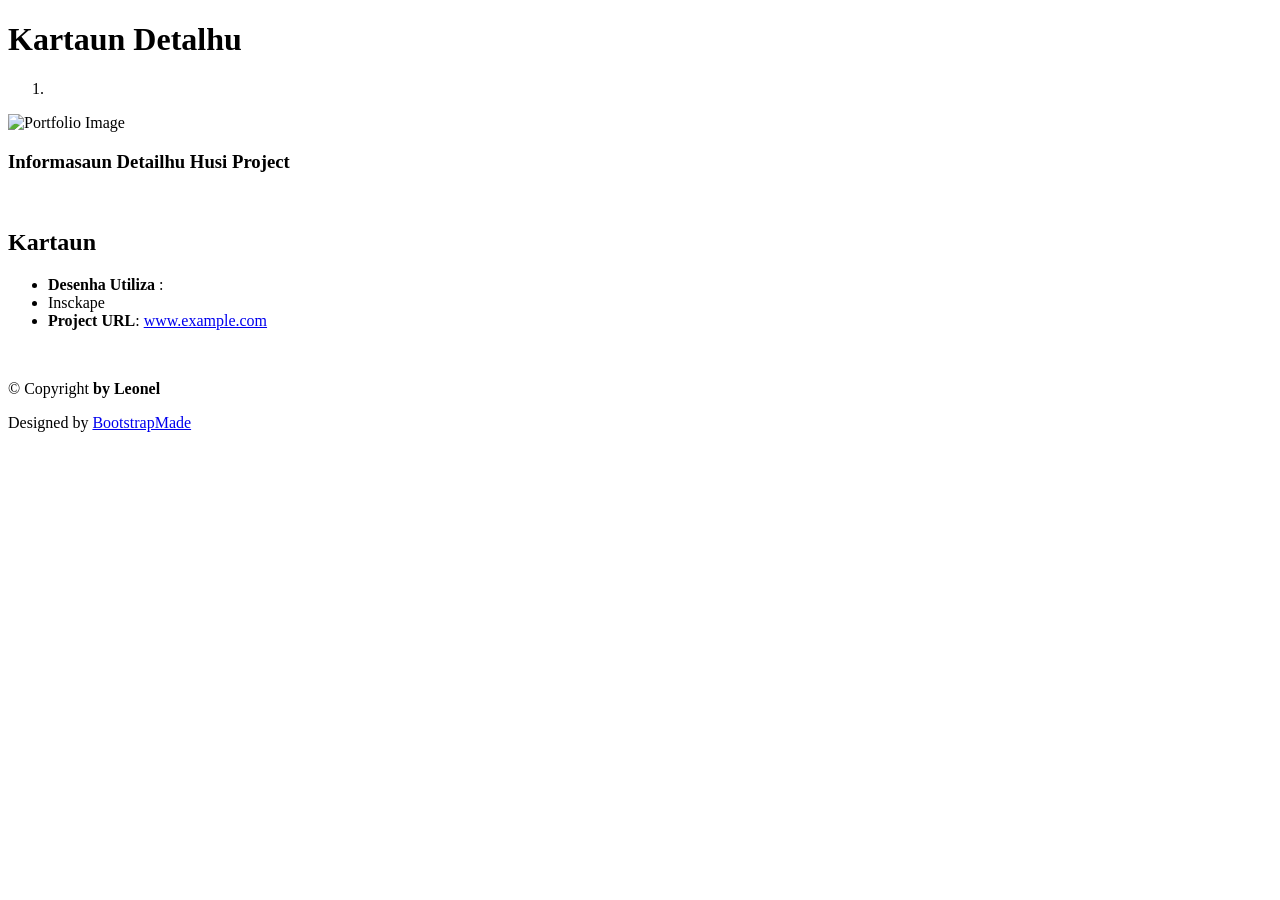
==== kartaun.html @ 62214780 "Add files via upload" ====
<!DOCTYPE html>
<html lang="en">

<head>
  <meta charset="utf-8">
  <meta content="width=device-width, initial-scale=1.0" name="viewport">
  <title>Portfollio - Leonel</title>
  <meta name="description" content="">
  <meta name="keywords" content="">

  <!-- Favicons -->
<!-- <link href="assets/img/favicon.png" rel="icon">
  <link href="assets/img/apple-touch-icon.png" rel="apple-touch-icon"> -->

  <!-- Fonts -->
  <link href="https://fonts.googleapis.com" rel="preconnect">
  <link href="https://fonts.gstatic.com" rel="preconnect" crossorigin>
  <link href="https://fonts.googleapis.com/css2?family=Roboto:ital,wght@0,100;0,300;0,400;0,500;0,700;0,900;1,100;1,300;1,400;1,500;1,700;1,900&family=Ubuntu:ital,wght@0,300;0,400;0,500;0,700;1,300;1,400;1,500;1,700&family=Nunito:ital,wght@0,200;0,300;0,400;0,500;0,600;0,700;0,800;0,900;1,200;1,300;1,400;1,500;1,600;1,700;1,800;1,900&display=swap" rel="stylesheet">

  <!-- Vendor CSS Files -->
  <link href="assets/vendor/bootstrap/css/bootstrap.min.css" rel="stylesheet">
  <link href="assets/vendor/bootstrap-icons/bootstrap-icons.css" rel="stylesheet">
  <link href="assets/vendor/aos/aos.css" rel="stylesheet">
  <link href="assets/vendor/glightbox/css/glightbox.min.css" rel="stylesheet">
  <link href="assets/vendor/swiper/swiper-bundle.min.css" rel="stylesheet">

  <!-- Main CSS File -->
  <link href="assets/css/main.css" rel="stylesheet">

  <!-- =======================================================
  * Template Name: SnapFolio
  * Template URL: https://bootstrapmade.com/snapfolio-bootstrap-portfolio-template/
  * Updated: Jun 13 2025 with Bootstrap v5.3.6
  * Author: BootstrapMade.com
  * License: https://bootstrapmade.com/license/
  ======================================================== -->
</head>

<body class="portfolio-details-page">

  <header id="header" class="header dark-background d-flex flex-column justify-content-center">
    <i class="header-toggle d-xl-none bi bi-list"></i>

    <!-- <div class="header-container d-flex flex-column align-items-start">
      <nav id="navmenu" class="navmenu">
        <ul>
          <li><a href="#home"><i class="bi bi-house navicon"></i>Home</a></li>
          <li><a href="#about"><i class="bi bi-person navicon"></i> Konaba</a></li>
          <li><a href="#resume"><i class="bi bi-file-earmark-text navicon"></i> Resumu</a></li>
          <li><a href="#portfolio"><i class="bi bi-images navicon"></i> Projetu</a></li>
          <li><a href="#contact"><i class="bi bi-envelope navicon"></i> Kontaktu</a></li>
        </ul>
      </nav>
    </div> -->
  </header>

  <!-- <main class="main"> -->

    <!-- Page Title -->
    <div class="page-title dark-background">
      <div class="container d-lg-flex justify-content-between align-items-center">
        <h1 class="mb-2 mb-lg-0">Kartaun Detalhu</h1>
        <nav class="breadcrumbs">
          <ol>
            <!-- <li><a href="index.html">Home</a></li> -->
            <li><a href="index.html#portfolio" style="color: white; font-weight: bold;">Fila
            <i class="bi bi-arrow-right" style="margin-right:8px;"></i></a></li>
            
             
            <!-- <li class="current">Projetu Details</li> -->
          </ol>
        </nav>
      </div>
    </div><!-- End Page Title -->

    <!-- Portfolio Details Section -->
    <section id="portfolio-details" class="portfolio-details section">

      <div class="container" data-aos="fade-up" data-aos-delay="100">

        <div class="row gy-4">

          <div class="col-lg-8">
            <div class="portfolio-details-slider swiper init-swiper">

              <script type="application/json" class="swiper-config">
                {
                  "loop": true,
                  "speed": 600,
                  "autoplay": {
                    "delay": 5000
                  },
                  "slidesPerView": "auto",
                  "pagination": {
                    "el": ".swiper-pagination",
                    "type": "bullets",
                    "clickable": true
                  }
                }
              </script>

              <div class="swiper-wrapper align-items-center">

                <div class="swiper-slide">
                  <img src="assets/img/portfolio/kartaun (27).png" alt="Portfolio Image" class="img-fluid" loading="lazy">
                </div>

              </div>
              <div class="swiper-pagination"></div>
            </div>
          </div>
          <div class="col-lg-4">
            <div class="portfolio-info" data-aos="fade-left" data-aos-delay="200">
              <h3>Informasaun Detailhu Husi Project</h3>
              <br>
              <h1>Kartaun</h1>
              <ul>
                <li><strong>Desenha Utiliza</strong> : </li>
                  <li>Insckape</li>
                  <!-- <li>CorelDraw</li>
                  <li>AdobePhotoshop</li> -->
                <li><strong>Project URL</strong>: <a href="#" target="_blank">www.example.com</a></li>
              </ul>
            </div>
          </div>

          <!-- <div class="col-lg-12">
            <div class="portfolio-description" data-aos="fade-up" data-aos-delay="300">
              <h2>Project Overview</h2>
              <p>
                Autem ipsum nam porro corporis rerum. Quis eos dolorem eos itaque inventore commodi labore quia quia. Exercitationem repudiandae officiis neque suscipit non officia eaque itaque enim. Voluptatem officia accusantium nesciunt est omnis tempora consectetur dignissimos. Sequi nulla at esse enim cum deserunt eius.
              </p>
              <p>
                Amet consequatur qui dolore veniam voluptatem voluptatem sit. Non aspernatur atque natus ut cum nam et. Praesentium error dolores rerum minus sequi quia veritatis eum. Eos et doloribus doloremque nesciunt molestiae laboriosam.
              </p>

              <div class="features mt-4">
                <h3>Key Features</h3>
                <div class="row gy-3">
                  <div class="col-md-6">
                    <div class="feature-item" data-aos="fade-up" data-aos-delay="400">
                      <i class="bi bi-check-circle-fill"></i>
                      <h4>Responsive Design</h4>
                      <p>Voluptatum deleniti atque corrupti quos dolores et quas molestias excepturi sint occaecati cupiditate non provident</p>
                    </div>
                  </div>

                  <div class="col-md-6">
                    <div class="feature-item" data-aos="fade-up" data-aos-delay="500">
                      <i class="bi bi-shield-check"></i>
                      <h4>Advanced Security</h4>
                      <p>Minim veniam, quis nostrud exercitation ullamco laboris nisi ut aliquip ex ea commodo consequat tarad limino ata</p>
                    </div>
                  </div>

                  <div class="col-md-6">
                    <div class="feature-item" data-aos="fade-up" data-aos-delay="600">
                      <i class="bi bi-graph-up"></i>
                      <h4>Performance Optimization</h4>
                      <p>Duis aute irure dolor in reprehenderit in voluptate velit esse cillum dolore eu fugiat nulla pariatur</p>
                    </div>
                  </div>

                  <div class="col-md-6">
                    <div class="feature-item" data-aos="fade-up" data-aos-delay="700">
                      <i class="bi bi-gear"></i>
                      <h4>Easy Integration</h4>
                      <p>Excepteur sint occaecat cupidatat non proident, sunt in culpa qui officia deserunt mollit anim id est laborum</p>
                    </div>
                  </div>
                </div>
              </div>
            </div>
          </div>

        </div>
      </div> -->
      <br>
      <footer id="footer" class="footer position-relative">
        <div class="container">
          <div class="copyright text-center ">
            <p>© <span>Copyright</span> <strong class="px-1 sitename">by Leonel</strong></p>
          </div>
          <div class="credits">
            <!-- All the links in the footer should remain intact. -->
            <!-- You can delete the links only if you've purchased the pro version. -->
            <!-- Licensing information: https://bootstrapmade.com/license/ -->
            <!-- Purchase the pro version with working PHP/AJAX contact form: [buy-url] -->
            Designed by <a href="https://bootstrapmade.com/">BootstrapMade</a>
          </div>
        </div>
      </footer>
    </section><!-- /Portfolio Details Section -->
  </main>



  <!-- Scroll Top -->
  <a href="#" id="scroll-top" class="scroll-top d-flex align-items-center justify-content-center"><i class="bi bi-arrow-up-short"></i></a>

  <!-- Preloader -->
  <div id="preloader"></div>

  <!-- Vendor JS Files -->
  <script src="assets/vendor/bootstrap/js/bootstrap.bundle.min.js"></script>
  <script src="assets/vendor/php-email-form/validate.js"></script>
  <script src="assets/vendor/aos/aos.js"></script>
  <script src="assets/vendor/typed.js/typed.umd.js"></script>
  <script src="assets/vendor/purecounter/purecounter_vanilla.js"></script>
  <script src="assets/vendor/waypoints/noframework.waypoints.js"></script>
  <script src="assets/vendor/isotope-layout/isotope.pkgd.min.js"></script>
  <script src="assets/vendor/imagesloaded/imagesloaded.pkgd.min.js"></script>
  <script src="assets/vendor/glightbox/js/glightbox.min.js"></script>
  <script src="assets/vendor/swiper/swiper-bundle.min.js"></script>

  <!-- Main JS File -->
  <script src="assets/js/main.js"></script>

</body>

</html>
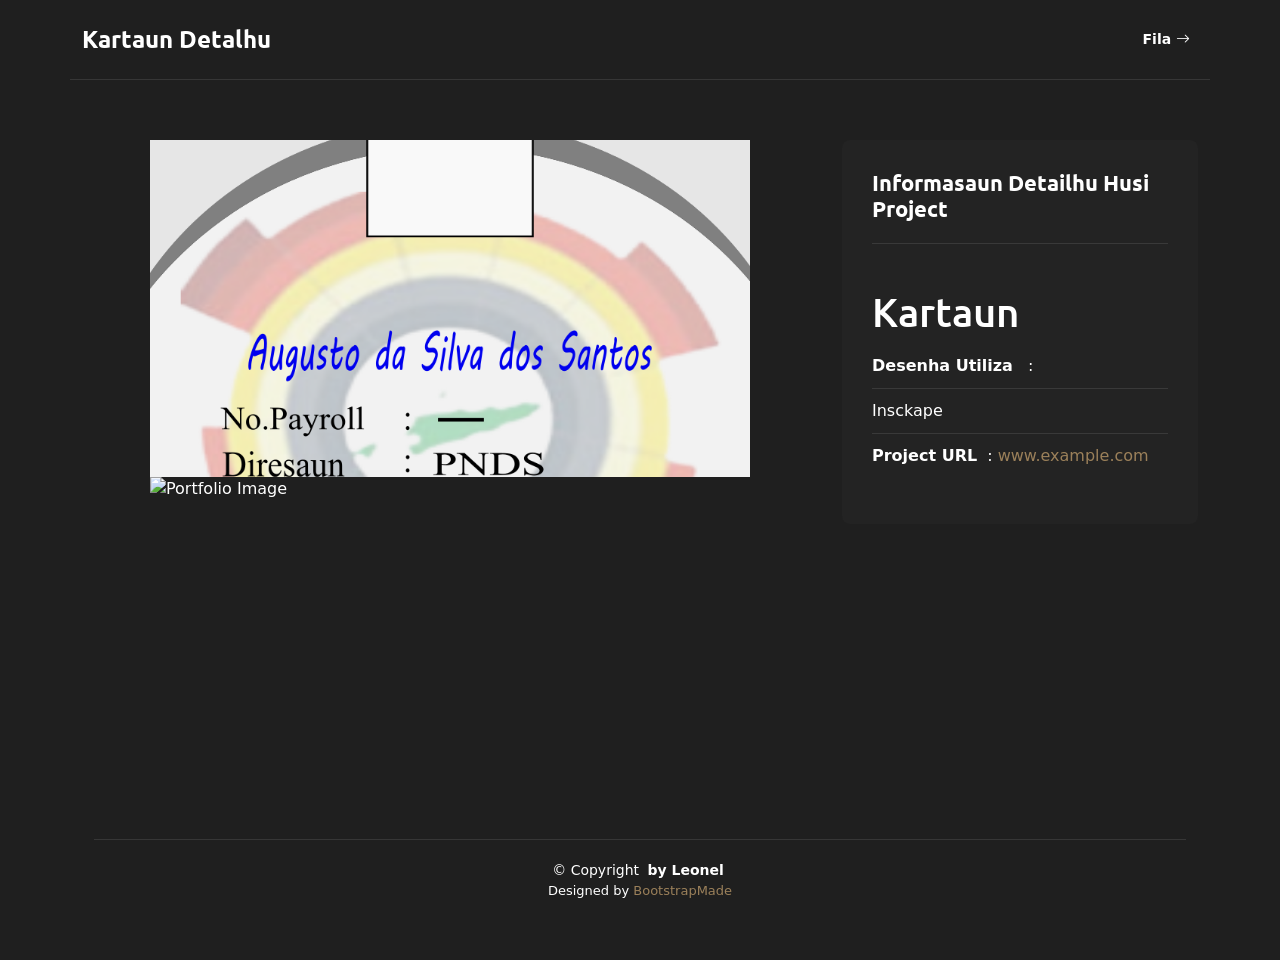
==== commit 694546ce: "Update kartaun.html" ====
--- a/kartaun.html
+++ b/kartaun.html
@@ -103,6 +103,7 @@
 
                 <div class="swiper-slide">
                   <img src="assets/img/portfolio/kartaun (27).png" alt="Portfolio Image" class="img-fluid" loading="lazy">
+                  <img src="assets/img/portfolio/Idcard.jpg" alt="Portfolio Image" class="img-fluid" loading="lazy">
                 </div>
 
               </div>
@@ -218,4 +219,4 @@
 
 </body>
 
-</html>+</html>
--- a/assets/css/main.css
+++ b/assets/css/main.css
@@ -0,0 +1,2604 @@
+/**
+* Template Name: SnapFolio
+* Template URL: https://bootstrapmade.com/snapfolio-bootstrap-portfolio-template/
+* Updated: Jun 13 2025 with Bootstrap v5.3.6
+* Author: BootstrapMade.com
+* License: https://bootstrapmade.com/license/
+*/
+
+/*--------------------------------------------------------------
+# Font & Color Variables
+# Help: https://bootstrapmade.com/color-system/
+--------------------------------------------------------------*/
+/* Fonts */
+/* * {
+  box-sizing: border-box;
+  background-color: #330c70;
+} */
+:root {
+  --default-font: "Roboto",  system-ui, -apple-system, "Segoe UI", Roboto, "Helvetica Neue", Arial, "Noto Sans", "Liberation Sans", sans-serif, "Apple Color Emoji", "Segoe UI Emoji", "Segoe UI Symbol", "Noto Color Emoji";
+  --heading-font: "Ubuntu",  sans-serif;
+  --nav-font: "Nunito",  sans-serif;
+}
+
+/* Global Colors - The following color variables are used throughout the website. Updating them here will change the color scheme of the entire website */
+:root { 
+  --background-color: #1f1f1f; /* Background color for the entire website, including individual sections */
+  --default-color: #ffffff; /* Default color used for the majority of the text content across the entire website */
+  --heading-color: #ffffff; /* Color for headings, subheadings and title throughout the website */
+  --accent-color: #9b805a; /* Accent color that represents your brand on the website. It's used for buttons, links, and other elements that need to stand out */
+  --surface-color: #232323; /* The surface color is used as a background of boxed elements within sections, such as cards, icon boxes, or other elements that require a visual separation from the global background. */
+  --contrast-color: #ffffff; /* Contrast color for text, ensuring readability against backgrounds of accent, heading, or default colors. */
+}
+
+/* Nav Menu Colors - The following color variables are used specifically for the navigation menu. They are separate from the global colors to allow for more customization options */
+:root {
+  --nav-color: #ffffff;  /* The default color of the main navmenu links */
+  --nav-hover-color: #9b805a; /* Applied to main navmenu links when they are hovered over or active */
+  --nav-mobile-background-color: #393939; /* Used as the background color for mobile navigation menu */
+  --nav-dropdown-background-color: #393939; /* Used as the background color for dropdown items that appear when hovering over primary navigation items */
+  --nav-dropdown-color: #ffffff; /* Used for navigation links of the dropdown items in the navigation menu. */
+  --nav-dropdown-hover-color: #9b805a; /* Similar to --nav-hover-color, this color is applied to dropdown navigation links when they are hovered over. */
+}
+
+/* Color Presets - These classes override global colors when applied to any section or element, providing reuse of the sam color scheme. */
+
+.light-background {
+  --background-color: #2c2c2c;
+  --surface-color: #323232;
+}
+
+.dark-background {
+  --background-color: #040b14;
+  --default-color: #ffffff;
+  --heading-color: #ffffff;
+  --surface-color: #151f2b;
+  --contrast-color: #ffffff;
+}
+
+/* Smooth scroll */
+:root {
+  scroll-behavior: smooth;
+}
+
+/*--------------------------------------------------------------
+# General Styling & Shared Classes
+--------------------------------------------------------------*/
+body {
+  color: var(--default-color);
+  background-color: var(--background-color);
+  font-family: var(--default-font);
+}
+
+a {
+  color: var(--accent-color);
+  text-decoration: none;
+  transition: 0.3s;
+}
+
+a:hover {
+  color: color-mix(in srgb, var(--accent-color), transparent 25%);
+  text-decoration: none;
+}
+
+h1,
+h2,
+h3,
+h4,
+h5,
+h6 {
+  color: var(--heading-color);
+  font-family: var(--heading-font);
+}
+
+/* PHP Email Form Messages
+------------------------------*/
+.php-email-form .error-message {
+  display: none;
+  background: #df1529;
+  color: #ffffff;
+  text-align: left;
+  padding: 15px;
+  margin-bottom: 24px;
+  font-weight: 600;
+}
+
+.php-email-form .sent-message {
+  display: none;
+  color: #ffffff;
+  background: #059652;
+  text-align: center;
+  padding: 15px;
+  margin-bottom: 24px;
+  font-weight: 600;
+}
+
+.php-email-form .loading {
+  display: none;
+  background: var(--surface-color);
+  text-align: center;
+  padding: 15px;
+  margin-bottom: 24px;
+}
+
+.php-email-form .loading:before {
+  content: "";
+  display: inline-block;
+  border-radius: 50%;
+  width: 24px;
+  height: 24px;
+  margin: 0 10px -6px 0;
+  border: 3px solid var(--accent-color);
+  border-top-color: var(--surface-color);
+  animation: php-email-form-loading 1s linear infinite;
+}
+
+@keyframes php-email-form-loading {
+  0% {
+    transform: rotate(0deg);
+  }
+
+  100% {
+    transform: rotate(360deg);
+  }
+}
+
+/*--------------------------------------------------------------
+# Global Header
+--------------------------------------------------------------*/
+.header {
+  --background-color: #1b1b1b;
+  color: var(--default-color);
+  position: fixed;
+  top: 0;
+  left: 0;
+  bottom: 0;
+  padding: 0 15px;
+  width: 300px;
+  transition: all ease-in-out 0.3s;
+  overflow-y: auto;
+  z-index: 997;
+}
+
+.header .header-container {
+  border-radius: 20px;
+  padding: 15px;
+  background-color: var(--background-color);
+  border: 1px solid color-mix(in srgb, var(--default-color), transparent 80%);
+}
+
+.header .social-links {
+  margin: 0 0 10px 0;
+}
+
+.header .social-links a {
+  font-size: 16px;
+  display: inline-flex;
+  align-items: center;
+  justify-content: center;
+  background: color-mix(in srgb, var(--default-color), transparent 90%);
+  color: var(--default-color);
+  margin: 0 2px;
+  border-radius: 50%;
+  text-align: center;
+  width: 40px;
+  height: 40px;
+  transition: 0.3s;
+}
+
+.header .social-links a:hover {
+  color: var(--contrast-color);
+  background: var(--accent-color);
+}
+
+@media (min-width: 1200px) {
+
+  .header~main,
+  .header~#footer {
+    margin-left: 330px;
+  }
+}
+
+@media (max-width: 1199px) {
+  .header {
+    left: -100%;
+  }
+}
+
+.header.header-show {
+  left: 0;
+}
+
+.header .header-toggle {
+  color: var(--contrast-color);
+  background-color: var(--accent-color);
+  font-size: 22px;
+  display: flex;
+  align-items: center;
+  justify-content: center;
+  width: 40px;
+  height: 40px;
+  border-radius: 50%;
+  cursor: pointer;
+  position: fixed;
+  top: 15px;
+  right: 15px;
+  z-index: 9999;
+  transition: background-color 0.3s;
+}
+
+.header .header-toggle:hover {
+  color: var(--contrast-color);
+  background-color: color-mix(in srgb, var(--accent-color) 90%, white 15%);
+}
+
+/*--------------------------------------------------------------
+# Navigation Menu
+--------------------------------------------------------------*/
+.mobile-nav-toggle {
+  display: none;
+}
+
+.navmenu {
+  padding: 0;
+  z-index: 9997;
+  width: 100%;
+}
+
+.navmenu ul {
+  list-style: none;
+  padding: 0 0 20px 0;
+  margin: 0;
+}
+
+.navmenu a,
+.navmenu a:focus {
+  color: var(--nav-color);
+  padding: 15px 10px;
+  font-family: var(--nav-font);
+  font-size: 16px;
+  font-weight: 400;
+  display: flex;
+  align-items: center;
+  white-space: nowrap;
+  transition: 0.3s;
+  width: 100%;
+}
+
+.navmenu a .navicon,
+.navmenu a:focus .navicon {
+  font-size: 20px;
+  margin-right: 10px;
+}
+
+.navmenu a .toggle-dropdown,
+.navmenu a:focus .toggle-dropdown {
+  font-size: 12px;
+  line-height: 0;
+  margin-left: auto;
+  width: 30px;
+  height: 30px;
+  display: flex;
+  align-items: center;
+  justify-content: center;
+  border-radius: 50%;
+  transition: 0.3s;
+  flex-shrink: 0;
+  background-color: color-mix(in srgb, var(--accent-color), transparent 90%);
+}
+
+.navmenu a .toggle-dropdown:hover,
+.navmenu a:focus .toggle-dropdown:hover {
+  background-color: var(--accent-color);
+  color: var(--contrast-color);
+}
+
+.navmenu a:hover,
+.navmenu .active,
+.navmenu .active:focus {
+  color: var(--nav-hover-color);
+}
+
+.navmenu a:hover .navicon,
+.navmenu .active .navicon,
+.navmenu .active:focus .navicon {
+  color: var(--accent-color);
+}
+
+.navmenu .active .toggle-dropdown,
+.navmenu .active:focus .toggle-dropdown {
+  background-color: var(--accent-color);
+  color: var(--contrast-color);
+  transform: rotate(180deg);
+}
+
+.navmenu .dropdown {
+  display: block;
+}
+
+.navmenu .dropdown a,
+.navmenu .dropdown a:focus {
+  color: --nav-dropdown-color;
+}
+
+.navmenu .dropdown a:hover,
+.navmenu .dropdown .active,
+.navmenu .dropdown .active:focus {
+  color: var(--nav-dropdown-hover-color);
+}
+
+.navmenu .dropdown ul {
+  position: static;
+  display: none;
+  z-index: 99;
+  padding: 5px 10px;
+  margin: 5px 10px;
+  background-color: var(--nav-dropdown-background-color);
+  border: 1px solid color-mix(in srgb, var(--default-color), transparent 90%);
+  box-shadow: none;
+  transition: all 0.5s ease-in-out;
+}
+
+.navmenu .dropdown ul ul {
+  background-color: rgba(33, 37, 41, 0.1);
+}
+
+.navmenu .dropdown>.dropdown-active {
+  display: block;
+  background-color: rgba(33, 37, 41, 0.03);
+}
+
+/*--------------------------------------------------------------
+# Global Footer
+--------------------------------------------------------------*/
+.footer {
+  color: var(--default-color);
+  background-color: var(--background-color);
+  font-size: 14px;
+  /* padding: 0 0 40px 0; */
+  position: relative;
+}
+
+.footer .copyright {
+  padding-top: 20px;
+  border-top: 1px solid color-mix(in srgb, var(--default-color), transparent 90%);
+}
+
+.footer .copyright p {
+  margin-bottom: 0;
+}
+
+.footer .credits {
+  /* margin-top: 4px; */
+  font-size: 13px;
+  text-align: center;
+}
+
+/*--------------------------------------------------------------
+# Preloader
+--------------------------------------------------------------*/
+#preloader {
+  position: fixed;
+  inset: 0;
+  z-index: 999999;
+  overflow: hidden;
+  background: var(--background-color);
+  transition: all 0.6s ease-out;
+}
+
+#preloader:before {
+  content: "";
+  position: fixed;
+  top: calc(50% - 30px);
+  left: calc(50% - 30px);
+  border: 6px solid #ffffff;
+  border-color: var(--accent-color) transparent var(--accent-color) transparent;
+  border-radius: 50%;
+  width: 60px;
+  height: 60px;
+  animation: animate-preloader 1.5s linear infinite;
+}
+
+@keyframes animate-preloader {
+  0% {
+    transform: rotate(0deg);
+  }
+
+  100% {
+    transform: rotate(360deg);
+  }
+}
+
+/*--------------------------------------------------------------
+# Scroll Top Button
+--------------------------------------------------------------*/
+.scroll-top {
+  position: fixed;
+  visibility: hidden;
+  opacity: 0;
+  right: 15px;
+  bottom: -15px;
+  z-index: 99999;
+  background-color: var(--accent-color);
+  width: 44px;
+  height: 44px;
+  border-radius: 50px;
+  transition: all 0.4s;
+}
+
+.scroll-top i {
+  font-size: 24px;
+  color: var(--contrast-color);
+  line-height: 0;
+}
+
+.scroll-top:hover {
+  background-color: color-mix(in srgb, var(--accent-color), transparent 20%);
+  color: var(--contrast-color);
+}
+
+.scroll-top.active {
+  visibility: visible;
+  opacity: 1;
+  bottom: 15px;
+}
+
+/*--------------------------------------------------------------
+# Disable aos animation delay on mobile devices
+--------------------------------------------------------------*/
+@media screen and (max-width: 768px) {
+  [data-aos-delay] {
+    transition-delay: 0 !important;
+  }
+}
+
+/*--------------------------------------------------------------
+# Global Page Titles & Breadcrumbs
+--------------------------------------------------------------*/
+.page-title {
+  color: var(--default-color);
+  padding: 25px 0 0 0;
+  position: relative;
+}
+
+.page-title .container {
+  border-bottom: 1px solid color-mix(in srgb, var(--default-color), transparent 90%);
+  padding-bottom: 25px;
+}
+
+.page-title h1 {
+  font-size: 24px;
+  font-weight: 700;
+}
+
+.page-title .breadcrumbs ol {
+  display: flex;
+  flex-wrap: wrap;
+  list-style: none;
+  padding: 0;
+  margin: 0;
+  font-size: 14px;
+  font-weight: 400;
+}
+
+.page-title .breadcrumbs ol li+li {
+  padding-left: 10px;
+}
+
+.page-title .breadcrumbs ol li+li::before {
+  content: "/";
+  display: inline-block;
+  padding-right: 10px;
+  color: color-mix(in srgb, var(--default-color), transparent 70%);
+}
+
+/*--------------------------------------------------------------
+# Global Sections
+--------------------------------------------------------------*/
+section,
+.section {
+  color: var(--default-color);
+  background-color: var(--background-color);
+  padding: 60px 0;
+  overflow: clip;
+}
+
+/*--------------------------------------------------------------
+# Global Section Titles
+--------------------------------------------------------------*/
+.section-title {
+  text-align: center;
+  padding-bottom: 60px;
+  position: relative;
+}
+
+.section-title h2 {
+  font-size: 32px;
+  font-weight: 700;
+  position: relative;
+}
+
+.section-title h2:before,
+.section-title h2:after {
+  content: "";
+  width: 50px;
+  height: 2px;
+  background: var(--accent-color);
+  display: inline-block;
+}
+
+.section-title h2:before {
+  margin: 0 15px 10px 0;
+}
+
+.section-title h2:after {
+  margin: 0 0 10px 15px;
+}
+
+.section-title p {
+  margin-bottom: 0;
+}
+
+/*--------------------------------------------------------------
+# Hero Section
+--------------------------------------------------------------*/
+.hero {
+  min-height: 100vh;
+  position: relative;
+  overflow: hidden;
+  display: flex;
+  align-items: center;
+}
+
+.hero .background-elements {
+  position: absolute;
+  top: 0;
+  left: 0;
+  width: 100%;
+  height: 100%;
+  z-index: 1;
+  overflow: hidden;
+}
+
+.hero .background-elements .bg-circle {
+  position: absolute;
+  border-radius: 50%;
+  background: linear-gradient(45deg, color-mix(in srgb, var(--accent-color), transparent 90%), color-mix(in srgb, var(--accent-color), transparent 95%));
+  animation: float 6s ease-in-out infinite;
+}
+
+.hero .background-elements .bg-circle.circle-1 {
+  width: 300px;
+  height: 300px;
+  top: 10%;
+  right: 10%;
+  animation-delay: 0s;
+}
+
+.hero .background-elements .bg-circle.circle-2 {
+  width: 200px;
+  height: 200px;
+  bottom: 20%;
+  left: 5%;
+  animation-delay: 2s;
+}
+
+.hero .hero-content {
+  position: relative;
+  width: 100%;
+  z-index: 2;
+}
+
+.hero .container {
+  position: relative;
+  z-index: 3;
+}
+
+.hero .hero-text h1 {
+  font-size: 72px;
+  font-weight: 800;
+  line-height: 1.1;
+  margin-bottom: 15px;
+  color: var(--heading-color);
+}
+
+.hero .hero-text h1 .accent-text {
+  color: var(--accent-color);
+  position: relative;
+}
+
+.hero .hero-text h1 .accent-text::after {
+  content: "";
+  position: absolute;
+  bottom: -5px;
+  left: 0;
+  width: 100%;
+  height: 3px;
+  background: linear-gradient(90deg, var(--accent-color), color-mix(in srgb, var(--accent-color), transparent 50%));
+}
+
+.hero .hero-text h2 {
+  font-size: 32px;
+  font-weight: 600;
+  color: var(--heading-color);
+  margin-bottom: 10px;
+}
+
+.hero .hero-text .lead {
+  font-size: 24px;
+  margin-bottom: 20px;
+  color: var(--default-color);
+}
+
+.hero .hero-text .lead span {
+  color: var(--accent-color);
+  font-weight: 600;
+  border-bottom: 2px solid var(--accent-color);
+  padding-bottom: 2px;
+}
+
+.hero .hero-text .description {
+  font-size: 18px;
+  line-height: 1.6;
+  color: color-mix(in srgb, var(--default-color), transparent 20%);
+  margin-bottom: 40px;
+  max-width: 500px;
+}
+
+.hero .hero-actions {
+  display: flex;
+  gap: 20px;
+  margin-bottom: 40px;
+  flex-wrap: wrap;
+}
+
+.hero .hero-actions .btn {
+  padding: 14px 30px;
+  font-size: 16px;
+  font-weight: 600;
+  border-radius: 50px;
+  text-decoration: none;
+  transition: all 0.3s ease;
+  border: 2px solid;
+}
+
+.hero .hero-actions .btn.btn-primary {
+  background-color: var(--accent-color);
+  color: var(--contrast-color);
+  border-color: var(--accent-color);
+}
+
+.hero .hero-actions .btn.btn-primary:hover {
+  background-color: color-mix(in srgb, var(--accent-color), black 10%);
+  transform: translateY(-2px);
+  box-shadow: 0 8px 25px color-mix(in srgb, var(--accent-color), transparent 70%);
+}
+
+.hero .hero-actions .btn.btn-outline {
+  background-color: transparent;
+  color: var(--accent-color);
+  border-color: var(--accent-color);
+}
+
+.hero .hero-actions .btn.btn-outline:hover {
+  background-color: var(--accent-color);
+  color: var(--contrast-color);
+  transform: translateY(-2px);
+}
+
+.hero .social-links {
+  display: flex;
+  gap: 20px;
+}
+
+.hero .social-links a {
+  width: 50px;
+  height: 50px;
+  display: flex;
+  align-items: center;
+  justify-content: center;
+  background-color: var(--surface-color);
+  color: color-mix(in srgb, var(--default-color), transparent 40%);
+  border-radius: 50%;
+  font-size: 20px;
+  transition: all 0.3s ease;
+}
+
+.hero .social-links a:hover {
+  color: var(--contrast-color);
+  background-color: var(--accent-color);
+  transform: translateY(-3px);
+  box-shadow: 0 8px 25px color-mix(in srgb, var(--accent-color), transparent 70%);
+}
+
+.hero .hero-visual {
+  display: flex;
+  justify-content: center;
+  align-items: center;
+  height: 100%;
+}
+
+.hero .hero-visual .profile-container {
+  position: relative;
+  width: 400px;
+  height: 400px;
+}
+
+.hero .hero-visual .profile-container .profile-background {
+  position: absolute;
+  top: 20px;
+  left: 20px;
+  width: 100%;
+  height: 100%;
+  background: linear-gradient(135deg, var(--accent-color), color-mix(in srgb, var(--accent-color), var(--heading-color) 30%));
+  border-radius: 30px;
+  z-index: 1;
+}
+
+.hero .hero-visual .profile-container .profile-image {
+  position: relative;
+  width: 100%;
+  height: 100%;
+  object-fit: cover;
+  border-radius: 30px;
+  z-index: 2;
+  box-shadow: 0 20px 40px color-mix(in srgb, var(--default-color), transparent 85%);
+}
+
+.hero .hero-visual .profile-container .floating-elements .floating-icon {
+  position: absolute;
+  width: 60px;
+  height: 60px;
+  background-color: var(--surface-color);
+  border-radius: 50%;
+  display: flex;
+  align-items: center;
+  justify-content: center;
+  font-size: 24px;
+  color: var(--accent-color);
+  box-shadow: 0 8px 25px color-mix(in srgb, var(--default-color), transparent 85%);
+  animation: floatIcon 4s ease-in-out infinite;
+}
+
+.hero .hero-visual .profile-container .floating-elements .floating-icon.icon-1 {
+  top: -10px;
+  right: 50px;
+  animation-delay: 0s;
+}
+
+.hero .hero-visual .profile-container .floating-elements .floating-icon.icon-2 {
+  bottom: 80px;
+  right: -20px;
+  animation-delay: 1s;
+}
+
+.hero .hero-visual .profile-container .floating-elements .floating-icon.icon-3 {
+  bottom: -10px;
+  left: 50px;
+  animation-delay: 2s;
+}
+
+.hero .hero-visual .profile-container .floating-elements .floating-icon.icon-4 {
+  top: 100px;
+  left: -20px;
+  animation-delay: 3s;
+}
+
+@keyframes float {
+
+  0%,
+  100% {
+    transform: translateY(0px);
+  }
+
+  50% {
+    transform: translateY(-20px);
+  }
+}
+
+@keyframes floatIcon {
+
+  0%,
+  100% {
+    transform: translateY(0px) rotate(0deg);
+  }
+
+  50% {
+    transform: translateY(-10px) rotate(5deg);
+  }
+}
+
+@media (max-width: 992px) {
+  .hero .hero-text {
+    text-align: center;
+    margin-bottom: 50px;
+  }
+
+  .hero .hero-text h1 {
+    font-size: 56px;
+  }
+
+  .hero .hero-text h2 {
+    font-size: 28px;
+  }
+
+  .hero .hero-text .lead {
+    font-size: 20px;
+  }
+
+  .hero .hero-visual .profile-container {
+    width: 350px;
+    height: 350px;
+  }
+}
+
+@media (max-width: 768px) {
+  .hero .hero-text h1 {
+    font-size: 42px;
+  }
+
+  .hero .hero-text h2 {
+    font-size: 24px;
+  }
+
+  .hero .hero-text .lead {
+    font-size: 18px;
+  }
+
+  .hero .hero-text .description {
+    font-size: 16px;
+  }
+
+  .hero .hero-actions {
+    justify-content: center;
+  }
+
+  .hero .hero-actions .btn {
+    padding: 12px 25px;
+    font-size: 14px;
+  }
+
+  .hero .hero-visual .profile-container {
+    width: 300px;
+    height: 300px;
+  }
+
+  .hero .hero-visual .profile-container .floating-elements .floating-icon {
+    width: 50px;
+    height: 50px;
+    font-size: 20px;
+  }
+
+  .hero .background-elements .bg-circle.circle-1 {
+    width: 200px;
+    height: 200px;
+  }
+
+  .hero .background-elements .bg-circle.circle-2 {
+    width: 150px;
+    height: 150px;
+  }
+
+  .hero .background-elements .bg-circle.circle-3 {
+    width: 100px;
+    height: 100px;
+  }
+}
+
+/*--------------------------------------------------------------
+# About Section
+--------------------------------------------------------------*/
+.about .profile-card {
+  background: linear-gradient(135deg, var(--surface-color) 0%, color-mix(in srgb, var(--surface-color), var(--accent-color) 5%) 100%);
+  border-radius: 2rem;
+  padding: 2.5rem;
+  text-align: center;
+  box-shadow: 0 20px 40px rgba(0, 0, 0, 0.08);
+  border: 1px solid color-mix(in srgb, var(--accent-color), transparent 90%);
+  position: relative;
+  overflow: hidden;
+}
+
+.about .profile-card::before {
+  content: "";
+  position: absolute;
+  top: 0;
+  left: 0;
+  right: 0;
+  height: 4px;
+  background: linear-gradient(90deg, var(--accent-color), color-mix(in srgb, var(--accent-color), var(--heading-color) 30%));
+}
+
+@media (max-width: 991px) {
+  .about .profile-card {
+    margin-bottom: 3rem;
+  }
+}
+
+.about .profile-header {
+  position: relative;
+  margin-bottom: 2rem;
+}
+
+.about .profile-header .profile-image {
+  width: 160px;
+  height: 160px;
+  margin: 0 auto 1.5rem;
+  border-radius: 50%;
+  overflow: hidden;
+  border: 4px solid var(--accent-color);
+  box-shadow: 0 10px 30px rgba(0, 0, 0, 0.15);
+}
+
+.about .profile-header .profile-image img {
+  width: 100%;
+  height: 100%;
+  object-fit: cover;
+}
+
+.about .profile-header .profile-badge {
+  position: absolute;
+  bottom: 20px;
+  right: calc(50% - 65px);
+  width: 32px;
+  height: 32px;
+  background-color: var(--accent-color);
+  border-radius: 50%;
+  display: flex;
+  align-items: center;
+  justify-content: center;
+  border: 3px solid var(--surface-color);
+}
+
+.about .profile-header .profile-badge i {
+  color: var(--contrast-color);
+  font-size: 14px;
+}
+
+.about .profile-content h3 {
+  font-size: 1.5rem;
+  font-weight: 700;
+  margin-bottom: 0.5rem;
+  color: var(--heading-color);
+}
+
+.about .profile-content .profession {
+  color: var(--accent-color);
+  font-weight: 500;
+  margin-bottom: 2rem;
+}
+
+.about .contact-links {
+  display: flex;
+  flex-direction: column;
+  gap: 1rem;
+}
+
+.about .contact-links .contact-item {
+  display: flex;
+  align-items: center;
+  gap: 0.75rem;
+  padding: 0.75rem 1rem;
+  background-color: color-mix(in srgb, var(--surface-color), var(--background-color) 50%);
+  border-radius: 0.75rem;
+  text-decoration: none;
+  color: var(--default-color);
+  transition: all 0.3s;
+  border: 1px solid color-mix(in srgb, var(--default-color), transparent 90%);
+}
+
+.about .contact-links .contact-item:hover {
+  background-color: var(--accent-color);
+  color: var(--contrast-color);
+  transform: translateY(-2px);
+  box-shadow: 0 5px 20px color-mix(in srgb, var(--accent-color), transparent 70%);
+}
+
+.about .contact-links .contact-item i {
+  font-size: 1rem;
+  width: 18px;
+}
+
+.about .about-content {
+  padding-left: 3rem;
+}
+
+@media (max-width: 991px) {
+  .about .about-content {
+    padding-left: 0;
+  }
+}
+
+.about .about-content .section-header {
+  margin-bottom: 2rem;
+}
+
+.about .about-content .section-header .badge-text {
+  display: inline-block;
+  background: linear-gradient(135deg, var(--accent-color), color-mix(in srgb, var(--accent-color), var(--heading-color) 20%));
+  color: var(--contrast-color);
+  padding: 0.5rem 1.5rem;
+  border-radius: 2rem;
+  font-size: 0.875rem;
+  font-weight: 600;
+  letter-spacing: 0.5px;
+  margin-bottom: 1.5rem;
+}
+
+.about .about-content .section-header h2 {
+  font-size: 2.25rem;
+  font-weight: 700;
+  line-height: 1.3;
+  margin: 0;
+}
+
+@media (max-width: 768px) {
+  .about .about-content .section-header h2 {
+    font-size: 1.875rem;
+  }
+}
+
+.about .about-content .description {
+  margin-bottom: 2.5rem;
+}
+
+.about .about-content .description p {
+  font-size: 1.1rem;
+  line-height: 1.7;
+  color: color-mix(in srgb, var(--default-color), transparent 20%);
+  margin-bottom: 1.5rem;
+}
+
+.about .about-content .description p:last-child {
+  margin-bottom: 0;
+}
+
+.about .stats-grid {
+  display: grid;
+  grid-template-columns: repeat(3, 1fr);
+  gap: 2rem;
+  margin-bottom: 2.5rem;
+  padding: 2rem;
+  background-color: var(--surface-color);
+  border-radius: 1.5rem;
+  box-shadow: 0 10px 30px rgba(0, 0, 0, 0.05);
+}
+
+@media (max-width: 768px) {
+  .about .stats-grid {
+    grid-template-columns: 1fr;
+    gap: 1.5rem;
+    text-align: center;
+  }
+}
+
+.about .stats-grid .stat-item {
+  text-align: center;
+}
+
+.about .stats-grid .stat-item .stat-number {
+  font-size: 2rem;
+  font-weight: 700;
+  color: var(--accent-color);
+  display: block;
+  margin-bottom: 0.5rem;
+}
+
+.about .stats-grid .stat-item .stat-label {
+  font-size: 0.875rem;
+  color: color-mix(in srgb, var(--default-color), transparent 40%);
+  font-weight: 500;
+}
+
+.about .details-grid {
+  margin-bottom: 2.5rem;
+}
+
+.about .details-grid .detail-row {
+  display: grid;
+  grid-template-columns: 1fr 1fr;
+  gap: 2rem;
+  margin-bottom: 1.5rem;
+}
+
+@media (max-width: 768px) {
+  .about .details-grid .detail-row {
+    grid-template-columns: 1fr;
+    gap: 1rem;
+  }
+}
+
+.about .details-grid .detail-row:last-child {
+  margin-bottom: 0;
+}
+
+.about .details-grid .detail-item .detail-label {
+  display: block;
+  font-size: 0.875rem;
+  color: color-mix(in srgb, var(--default-color), transparent 50%);
+  margin-bottom: 0.5rem;
+  font-weight: 500;
+}
+
+.about .details-grid .detail-item .detail-value {
+  display: block;
+  font-weight: 600;
+  color: var(--heading-color);
+  font-size: 1rem;
+}
+
+.about .cta-section {
+  display: flex;
+  gap: 1rem;
+  flex-wrap: wrap;
+}
+
+.about .cta-section .btn {
+  padding: 0.875rem 2rem;
+  border-radius: 0.75rem;
+  font-weight: 600;
+  text-decoration: none;
+  transition: all 0.3s;
+  display: inline-flex;
+  align-items: center;
+  gap: 0.5rem;
+  border: 2px solid transparent;
+}
+
+.about .cta-section .btn.btn-primary {
+  background-color: var(--accent-color);
+  color: var(--contrast-color);
+}
+
+.about .cta-section .btn.btn-primary:hover {
+  background-color: color-mix(in srgb, var(--accent-color), black 15%);
+  transform: translateY(-2px);
+  box-shadow: 0 10px 30px color-mix(in srgb, var(--accent-color), transparent 60%);
+}
+
+.about .cta-section .btn.btn-outline {
+  background-color: transparent;
+  color: var(--default-color);
+  border-color: color-mix(in srgb, var(--default-color), transparent 70%);
+}
+
+.about .cta-section .btn.btn-outline:hover {
+  border-color: var(--accent-color);
+  transform: translateY(-2px);
+}
+
+/*--------------------------------------------------------------
+# Stats Section
+--------------------------------------------------------------*/
+.stats .stats-wrapper {
+  display: grid;
+  grid-template-columns: repeat(4, 1fr);
+  gap: 20px;
+}
+
+@media (max-width: 992px) {
+  .stats .stats-wrapper {
+    grid-template-columns: repeat(2, 1fr);
+  }
+}
+
+@media (max-width: 576px) {
+  .stats .stats-wrapper {
+    grid-template-columns: 1fr;
+  }
+}
+
+.stats .stats-item {
+  background: linear-gradient(135deg, color-mix(in srgb, var(--surface-color), transparent 5%), var(--surface-color));
+  border-radius: 15px;
+  padding: 40px 20px;
+  text-align: center;
+  position: relative;
+  transition: transform 0.3s ease, box-shadow 0.3s ease;
+  box-shadow: 0 10px 30px rgba(0, 0, 0, 0.05);
+  overflow: hidden;
+}
+
+.stats .stats-item:hover {
+  transform: translateY(-10px);
+  box-shadow: 0 15px 35px rgba(0, 0, 0, 0.1);
+}
+
+.stats .stats-item:hover .icon-wrapper {
+  transform: scale(1.1);
+}
+
+.stats .stats-item:nth-child(1) .icon-wrapper {
+  background-color: color-mix(in srgb, var(--accent-color), transparent 85%);
+}
+
+.stats .stats-item:nth-child(1) .icon-wrapper i {
+  color: color-mix(in srgb, var(--accent-color), transparent 10%);
+}
+
+.stats .stats-item:nth-child(2) .icon-wrapper {
+  background-color: color-mix(in srgb, #ff7e00, transparent 85%);
+}
+
+.stats .stats-item:nth-child(2) .icon-wrapper i {
+  color: color-mix(in srgb, #ff7e00, transparent 10%);
+}
+
+.stats .stats-item:nth-child(3) .icon-wrapper {
+  background-color: color-mix(in srgb, #00c875, transparent 85%);
+}
+
+.stats .stats-item:nth-child(3) .icon-wrapper i {
+  color: color-mix(in srgb, #00c875, transparent 10%);
+}
+
+.stats .stats-item:nth-child(4) .icon-wrapper {
+  background-color: color-mix(in srgb, #e83e8c, transparent 85%);
+}
+
+.stats .stats-item:nth-child(4) .icon-wrapper i {
+  color: color-mix(in srgb, #e83e8c, transparent 10%);
+}
+
+.stats .stats-item .icon-wrapper {
+  width: 80px;
+  height: 80px;
+  border-radius: 50%;
+  display: flex;
+  align-items: center;
+  justify-content: center;
+  margin: 0 auto 20px;
+  transition: transform 0.3s ease;
+}
+
+.stats .stats-item .icon-wrapper i {
+  font-size: 36px;
+}
+
+.stats .stats-item span {
+  display: block;
+  font-size: 48px;
+  font-weight: 700;
+  color: var(--heading-color);
+  margin-bottom: 10px;
+  line-height: 1;
+  font-family: var(--heading-font);
+}
+
+.stats .stats-item p {
+  color: var(--default-color);
+  font-size: 18px;
+  margin: 0;
+  font-weight: 500;
+  font-family: var(--heading-font);
+  opacity: 0.8;
+}
+
+/*--------------------------------------------------------------
+# Skills Section
+--------------------------------------------------------------*/
+.skills .skills-category {
+  background-color: var(--surface-color);
+  padding: 30px;
+  border-radius: 8px;
+  box-shadow: 0 0 20px rgba(0, 0, 0, 0.05);
+  height: 100%;
+  transition: transform 0.3s;
+}
+
+.skills .skills-category:hover {
+  transform: translateY(-5px);
+}
+
+.skills .skills-category h3 {
+  font-size: 24px;
+  margin-bottom: 25px;
+  position: relative;
+  padding-bottom: 15px;
+}
+
+.skills .skills-category h3:after {
+  content: "";
+  position: absolute;
+  bottom: 0;
+  left: 0;
+  width: 50px;
+  height: 2px;
+  background-color: var(--accent-color);
+}
+
+.skills .skill-item {
+  margin-bottom: 25px;
+}
+
+.skills .skill-item:last-child {
+  margin-bottom: 0;
+}
+
+.skills .skill-item h4 {
+  font-size: 16px;
+  margin-bottom: 8px;
+}
+
+.skills .skill-item .skill-percentage {
+  font-size: 14px;
+  color: color-mix(in srgb, var(--heading-color), transparent 30%);
+}
+
+.skills .skill-item .progress {
+  height: 8px;
+  background-color: color-mix(in srgb, var(--accent-color), transparent 90%);
+  border-radius: 20px;
+  overflow: hidden;
+  position: relative;
+}
+
+.skills .skill-item .progress .progress-bar {
+  background-color: var(--accent-color);
+  transition: width 1.5s ease-in-out;
+  width: 0;
+  height: 100%;
+  border-radius: 20px;
+}
+
+.skills .skill-item .skill-tooltip {
+  font-size: 14px;
+  color: color-mix(in srgb, var(--default-color), transparent 30%);
+  margin-top: 8px;
+  opacity: 0;
+  transform: translateY(-5px);
+  transition: all 0.3s;
+}
+
+.skills .skill-item:hover .skill-tooltip {
+  opacity: 1;
+  transform: translateY(0);
+}
+
+.skills .skill-box {
+  background-color: var(--surface-color);
+  padding: 25px 20px;
+  border-radius: 8px;
+  text-align: center;
+  transition: all 0.3s;
+  height: 100%;
+  position: relative;
+  overflow: hidden;
+  box-shadow: 0 0 15px rgba(0, 0, 0, 0.05);
+}
+
+.skills .skill-box:hover {
+  transform: translateY(-5px);
+}
+
+.skills .skill-box:hover i {
+  color: var(--accent-color);
+  transform: scale(1.1);
+}
+
+.skills .skill-box:hover .skill-tooltip {
+  opacity: 1;
+  transform: translateY(0);
+}
+
+.skills .skill-box i {
+  font-size: 36px;
+  color: color-mix(in srgb, var(--accent-color), transparent 20%);
+  margin-bottom: 15px;
+  display: inline-block;
+  transition: all 0.3s;
+}
+
+.skills .skill-box h4 {
+  font-size: 18px;
+  margin-bottom: 10px;
+}
+
+.skills .skill-box .skill-tooltip {
+  font-size: 14px;
+  color: color-mix(in srgb, var(--default-color), transparent 30%);
+  opacity: 0;
+  transform: translateY(5px);
+  transition: all 0.3s;
+}
+
+@media (max-width: 991.98px) {
+  .skills .skills-category {
+    margin-bottom: 30px;
+  }
+
+  .skills .skills-category:last-child {
+    margin-bottom: 0;
+  }
+}
+
+@media (max-width: 767.98px) {
+  .skills .skill-box {
+    margin-bottom: 20px;
+  }
+
+  .skills .skill-box:last-child {
+    margin-bottom: 0;
+  }
+}
+
+/*--------------------------------------------------------------
+# Resume Section
+--------------------------------------------------------------*/
+.resume .resume-side {
+  background-color: var(--surface-color);
+  padding: 2rem;
+  border-radius: 10px;
+  box-shadow: 0 0 20px rgba(0, 0, 0, 0.1);
+  height: 100%;
+}
+
+.resume .resume-side .profile-img {
+  text-align: center;
+}
+
+.resume .resume-side .profile-img img {
+  width: 200px;
+  height: 200px;
+  object-fit: cover;
+  border: 5px solid color-mix(in srgb, var(--accent-color), transparent 85%);
+  border-radius: 50%;
+}
+
+.resume .resume-side h3 {
+  font-size: 1.5rem;
+  margin-bottom: 1rem;
+  color: var(--heading-color);
+  font-weight: 600;
+}
+
+.resume .resume-side .contact-info li {
+  margin-bottom: 1rem;
+  color: var(--default-color);
+}
+
+.resume .resume-side .contact-info li i {
+  width: 25px;
+  color: var(--accent-color);
+  margin-right: 0.5rem;
+}
+
+.resume .resume-side .skill-item {
+  margin-bottom: 1.5rem;
+}
+
+.resume .resume-side .skill-item span {
+  font-size: 0.9rem;
+  color: var(--default-color);
+}
+
+.resume .resume-side .skill-item .progress {
+  height: 8px;
+  background-color: color-mix(in srgb, var(--accent-color), transparent 90%);
+  border-radius: 4px;
+  margin-top: 0.5rem;
+}
+
+.resume .resume-side .skill-item .progress .progress-bar {
+  background-color: var(--accent-color);
+  width: 0;
+  transition: width 1s ease;
+}
+
+.resume .resume-section {
+  margin-bottom: 3rem;
+}
+
+.resume .resume-section h3 {
+  font-size: 1.75rem;
+  margin-bottom: 1.5rem;
+  color: var(--heading-color);
+  font-weight: 600;
+}
+
+.resume .resume-section h3 i {
+  color: var(--accent-color);
+}
+
+.resume .resume-section .resume-item {
+  padding-left: 1.5rem;
+  border-left: 2px solid color-mix(in srgb, var(--accent-color), transparent 80%);
+  margin-bottom: 2rem;
+  position: relative;
+}
+
+.resume .resume-section .resume-item:before {
+  content: "";
+  position: absolute;
+  width: 16px;
+  height: 16px;
+  border-radius: 50%;
+  left: -9px;
+  top: 0;
+  background: var(--accent-color);
+}
+
+.resume .resume-section .resume-item h4 {
+  font-size: 1.2rem;
+  margin-bottom: 0.5rem;
+  color: var(--heading-color);
+  font-weight: 600;
+}
+
+.resume .resume-section .resume-item h5 {
+  font-size: 1rem;
+  margin-bottom: 0.5rem;
+  color: var(--accent-color);
+}
+
+.resume .resume-section .resume-item .company {
+  font-size: 0.95rem;
+  margin-bottom: 1rem;
+  color: var(--heading-color);
+}
+
+.resume .resume-section .resume-item .company i {
+  margin-right: 0.5rem;
+}
+
+.resume .resume-section .resume-item ul {
+  padding-left: 1.2rem;
+}
+
+.resume .resume-section .resume-item ul li {
+  margin-bottom: 0.5rem;
+  color: var(--default-color);
+}
+
+.resume .resume-section .resume-item p {
+  color: var(--default-color);
+  margin-bottom: 0;
+}
+
+@media (max-width: 991.98px) {
+  .resume .resume-side {
+    margin-bottom: 2rem;
+  }
+}
+
+/*--------------------------------------------------------------
+# Portfolio Section
+--------------------------------------------------------------*/
+@media (max-width: 991px) {
+  .portfolio .filter-sidebar {
+    margin-bottom: 30px;
+  }
+}
+
+.portfolio .filters-wrapper {
+  background-color: color-mix(in srgb, var(--surface-color), var(--default-color) 3%);
+  padding: 30px;
+  border-radius: 10px;
+  box-shadow: 0 5px 25px rgba(0, 0, 0, 0.05);
+}
+
+@media (max-width: 991px) {
+  .portfolio .filters-wrapper {
+    padding: 20px;
+  }
+}
+
+.portfolio .portfolio-filters {
+  padding: 0;
+  margin: 0;
+  list-style: none;
+  display: flex;
+  flex-direction: column;
+  gap: 10px;
+}
+
+@media (max-width: 991px) {
+  .portfolio .portfolio-filters {
+    flex-direction: row;
+    flex-wrap: wrap;
+    justify-content: center;
+  }
+}
+
+.portfolio .portfolio-filters li {
+  cursor: pointer;
+  padding: 12px 20px;
+  font-size: 16px;
+  font-weight: 500;
+  line-height: 1;
+  color: var(--default-color);
+  transition: all 0.3s ease-in-out;
+  border-radius: 6px;
+  background: transparent;
+  position: relative;
+  border-left: 3px solid transparent;
+}
+
+@media (max-width: 991px) {
+  .portfolio .portfolio-filters li {
+    padding: 8px 16px;
+    border: 1px solid color-mix(in srgb, var(--accent-color), transparent 80%);
+    border-left-width: 3px;
+  }
+}
+
+.portfolio .portfolio-filters li:hover {
+  color: var(--accent-color);
+  background-color: color-mix(in srgb, var(--accent-color), transparent 90%);
+  border-left-color: color-mix(in srgb, var(--accent-color), transparent 50%);
+}
+
+.portfolio .portfolio-filters li.filter-active {
+  color: var(--accent-color);
+  background-color: color-mix(in srgb, var(--accent-color), transparent 90%);
+  border-left-color: var(--accent-color);
+  font-weight: 600;
+}
+
+.portfolio .portfolio-wrap {
+  transition: 0.4s;
+  position: relative;
+  overflow: hidden;
+  border-radius: 12px;
+  box-shadow: 0 5px 20px rgba(0, 0, 0, 0.08);
+  height: 100%;
+}
+
+.portfolio .portfolio-wrap img {
+  transition: transform 0.6s cubic-bezier(0.215, 0.61, 0.355, 1);
+  width: 100%;
+  height: 350px;
+  object-fit: cover;
+}
+
+.portfolio .portfolio-wrap .portfolio-info {
+  position: absolute;
+  bottom: 0;
+  left: 0;
+  right: 0;
+  padding: 25px;
+  background: linear-gradient(to top, rgba(0, 0, 0, 0.8) 0%, rgba(0, 0, 0, 0.4) 60%, rgba(0, 0, 0, 0) 100%);
+  z-index: 3;
+  transition: all 0.4s cubic-bezier(0.215, 0.61, 0.355, 1);
+  transform: translateY(20px);
+  opacity: 0;
+}
+
+.portfolio .portfolio-wrap .portfolio-info .content {
+  transition: all 0.4s cubic-bezier(0.215, 0.61, 0.355, 1);
+  transform: translateY(20px);
+}
+
+.portfolio .portfolio-wrap .portfolio-info .category {
+  display: inline-block;
+  color: var(--accent-color);
+  font-size: 14px;
+  font-weight: 500;
+  text-transform: uppercase;
+  letter-spacing: 1px;
+  margin-bottom: 8px;
+}
+
+.portfolio .portfolio-wrap .portfolio-info h4 {
+  font-size: 20px;
+  color: var(--contrast-color);
+  font-weight: 700;
+  margin-bottom: 15px;
+}
+
+.portfolio .portfolio-wrap .portfolio-info .portfolio-links {
+  display: flex;
+  gap: 12px;
+}
+
+.portfolio .portfolio-wrap .portfolio-info .portfolio-links a {
+  color: var(--contrast-color);
+  width: 40px;
+  height: 40px;
+  display: flex;
+  align-items: center;
+  justify-content: center;
+  background-color: color-mix(in srgb, var(--accent-color), transparent 30%);
+  border-radius: 50%;
+  font-size: 18px;
+  transition: 0.3s;
+}
+
+.portfolio .portfolio-wrap .portfolio-info .portfolio-links a:hover {
+  background-color: var(--accent-color);
+  transform: translateY(-3px);
+}
+
+.portfolio .portfolio-wrap:hover {
+  transform: translateY(-5px);
+}
+
+.portfolio .portfolio-wrap:hover img {
+  transform: scale(1.08);
+}
+
+.portfolio .portfolio-wrap:hover .portfolio-info {
+  transform: translateY(0);
+  opacity: 1;
+}
+
+.portfolio .portfolio-wrap:hover .portfolio-info .content {
+  transform: translateY(0);
+}
+
+/*--------------------------------------------------------------
+# Services Section
+--------------------------------------------------------------*/
+.services .service-header {
+  margin-bottom: 60px;
+}
+
+.services .service-header .service-intro .service-heading {
+  font-size: 48px;
+  margin-bottom: 0;
+  font-weight: 700;
+  line-height: 1.2;
+  color: var(--heading-color);
+}
+
+.services .service-header .service-intro .service-heading div {
+  display: block;
+  position: relative;
+}
+
+.services .service-header .service-intro .service-heading span {
+  display: block;
+  color: var(--accent-color);
+}
+
+@media (max-width: 992px) {
+  .services .service-header .service-intro .service-heading {
+    font-size: 36px;
+  }
+}
+
+@media (max-width: 768px) {
+  .services .service-header .service-intro .service-heading {
+    font-size: 30px;
+    margin-bottom: 20px;
+  }
+}
+
+.services .service-header .service-summary p {
+  margin-bottom: 25px;
+  color: var(--default-color);
+}
+
+.services .service-header .service-summary .service-btn {
+  display: inline-flex;
+  align-items: center;
+  padding: 12px 30px;
+  background-color: var(--accent-color);
+  color: var(--contrast-color);
+  border-radius: 4px;
+  font-weight: 500;
+  transition: all 0.3s ease;
+}
+
+.services .service-header .service-summary .service-btn i {
+  margin-left: 10px;
+  transition: transform 0.3s ease;
+}
+
+.services .service-header .service-summary .service-btn:hover {
+  background-color: color-mix(in srgb, var(--accent-color), transparent 15%);
+  color: var(--contrast-color);
+}
+
+.services .service-header .service-summary .service-btn:hover i {
+  transform: translateX(5px);
+}
+
+@media (max-width: 992px) {
+  .services .service-header .service-summary {
+    margin-top: 30px;
+  }
+}
+
+.services .service-card {
+  padding: 40px 40px 40px 40px;
+  margin-bottom: 30px;
+  border: 2px solid color-mix(in srgb, var(--accent-color), transparent 90%);
+  transition: all 0.3s ease;
+}
+
+.services .service-card .service-icon {
+  margin-bottom: 25px;
+  background-color: color-mix(in srgb, var(--accent-color), transparent 90%);
+  display: inline-flex;
+  align-items: center;
+  justify-content: center;
+  border-radius: 10px;
+  width: 64px;
+  height: 64px;
+}
+
+.services .service-card .service-icon i {
+  font-size: 32px;
+  color: var(--accent-color);
+  transition: all 0.3s ease;
+}
+
+.services .service-card h3 {
+  font-size: 28px;
+  margin-bottom: 15px;
+  font-weight: 700;
+}
+
+.services .service-card h3 a {
+  color: var(--heading-color);
+  transition: color 0.3s ease;
+}
+
+.services .service-card h3 a span {
+  display: block;
+}
+
+.services .service-card h3 a:hover {
+  color: var(--accent-color);
+}
+
+.services .service-card p {
+  color: var(--default-color);
+  transition: color 0.3s ease;
+  margin-bottom: 0;
+}
+
+.services .service-card .card-action {
+  position: absolute;
+  top: 0;
+  right: 0;
+  width: 80px;
+  height: 80px;
+  display: flex;
+  align-items: center;
+  justify-content: center;
+  background-color: var(--accent-color);
+  opacity: 0;
+  visibility: hidden;
+  transform: translateY(20px);
+  transition: all 0.3s ease;
+}
+
+.services .service-card .card-action i {
+  font-size: 24px;
+  color: var(--contrast-color);
+  transition: transform 0.3s ease;
+}
+
+.services .service-card .card-action:hover i {
+  transform: rotate(45deg);
+}
+
+.services .service-card::before {
+  content: "";
+  position: absolute;
+  top: 0;
+  left: 0;
+  right: 0;
+  bottom: 0;
+  background-color: var(--surface-color);
+  clip-path: polygon(70% 0, 100% 30%, 100% 100%, 0 100%, 0 0);
+  z-index: -1;
+  opacity: 0;
+  visibility: hidden;
+  transition: all 0.3s ease;
+}
+
+.services .service-card:hover {
+  border-color: transparent;
+}
+
+.services .service-card:hover::before {
+  opacity: 1;
+  visibility: visible;
+  background-color: color-mix(in srgb, var(--accent-color), transparent 90%);
+}
+
+.services .service-card:hover h3 a {
+  color: var(--accent-color);
+}
+
+.services .service-card:hover h3 a:hover {
+  color: var(--accent-color);
+}
+
+.services .service-card:hover p {
+  color: color-mix(in srgb, var(--default-color), transparent 20%);
+}
+
+.services .service-card:hover .card-action {
+  opacity: 1;
+  visibility: visible;
+  transform: translateY(0);
+}
+
+.services .service-card:hover .service-icon i {
+  transform: scale(1.1);
+}
+
+@media (max-width: 768px) {
+  .services .service-card {
+    padding: 150px 25px 25px;
+  }
+
+  .services .service-card h3 {
+    font-size: 24px;
+  }
+
+  .services .service-card .service-icon {
+    position: absolute;
+    top: 40px;
+    left: 25px;
+  }
+}
+
+@media (max-width: 768px) {
+  .services {
+    padding: 70px 0 50px;
+  }
+}
+
+/*--------------------------------------------------------------
+# Testimonials Section
+--------------------------------------------------------------*/
+.testimonials .testimonial-masonry {
+  display: grid;
+  grid-template-columns: repeat(3, 1fr);
+  gap: 2rem;
+  position: relative;
+}
+
+.testimonials .testimonial-masonry::before {
+  content: "";
+  position: absolute;
+  width: 100%;
+  height: 100%;
+  background: radial-gradient(circle at center, color-mix(in srgb, var(--accent-color), transparent 95%), transparent);
+  opacity: 0.5;
+  z-index: -1;
+}
+
+.testimonials .testimonial-item:nth-child(3n-1) {
+  margin-top: 3rem;
+}
+
+.testimonials .testimonial-item:nth-child(3n) {
+  margin-top: 1.5rem;
+}
+
+.testimonials .testimonial-item.highlight .testimonial-content {
+  background-color: color-mix(in srgb, var(--accent-color), transparent 92%);
+  border: 1px solid color-mix(in srgb, var(--accent-color), transparent 70%);
+}
+
+.testimonials .testimonial-item.highlight .testimonial-content .quote-pattern {
+  background-color: color-mix(in srgb, var(--accent-color), transparent 85%);
+}
+
+.testimonials .testimonial-item.highlight .testimonial-content .quote-pattern i {
+  color: var(--accent-color);
+}
+
+.testimonials .testimonial-content {
+  background-color: var(--surface-color);
+  border-radius: 20px;
+  padding: 2rem;
+  position: relative;
+  transition: all 0.3s ease;
+  border: 1px solid color-mix(in srgb, var(--default-color), transparent 92%);
+}
+
+.testimonials .testimonial-content:hover {
+  transform: translateY(-5px);
+}
+
+.testimonials .testimonial-content p {
+  font-size: 1rem;
+  line-height: 1.7;
+  margin: 1.5rem 0;
+  position: relative;
+}
+
+.testimonials .quote-pattern {
+  position: absolute;
+  top: -1.25rem;
+  left: 2rem;
+  width: 2.5rem;
+  height: 2.5rem;
+  background-color: var(--surface-color);
+  border-radius: 50%;
+  display: flex;
+  align-items: center;
+  justify-content: center;
+  border: 1px solid color-mix(in srgb, var(--default-color), transparent 92%);
+}
+
+.testimonials .quote-pattern i {
+  font-size: 1.25rem;
+  color: var(--accent-color);
+}
+
+.testimonials .client-info {
+  display: flex;
+  align-items: center;
+  gap: 1rem;
+  margin-top: 1.5rem;
+  padding-top: 1.5rem;
+  border-top: 1px solid color-mix(in srgb, var(--default-color), transparent 92%);
+}
+
+.testimonials .client-image {
+  width: 50px;
+  height: 50px;
+  border-radius: 50%;
+  overflow: hidden;
+  flex-shrink: 0;
+}
+
+.testimonials .client-image img {
+  width: 100%;
+  height: 100%;
+  object-fit: cover;
+}
+
+.testimonials .client-details h3 {
+  font-size: 1.125rem;
+  margin-bottom: 0.25rem;
+}
+
+.testimonials .client-details .position {
+  font-size: 0.875rem;
+  color: color-mix(in srgb, var(--heading-color), transparent 40%);
+}
+
+@media (max-width: 1199.98px) {
+  .testimonials .testimonial-masonry {
+    grid-template-columns: repeat(2, 1fr);
+    gap: 1.5rem;
+  }
+
+  .testimonials .testimonial-item:nth-child(3n-1),
+  .testimonials .testimonial-item:nth-child(3n) {
+    margin-top: 0;
+  }
+
+  .testimonials .testimonial-item:nth-child(even) {
+    margin-top: 2rem;
+  }
+}
+
+@media (max-width: 767.98px) {
+  .testimonials .testimonial-masonry {
+    grid-template-columns: 1fr;
+    gap: 2rem;
+  }
+
+  .testimonials .testimonial-item:nth-child(even) {
+    margin-top: 0;
+  }
+
+  .testimonials .testimonial-content {
+    padding: 1.5rem;
+  }
+
+  .testimonials .testimonial-content p {
+    font-size: 0.9375rem;
+    margin: 1.25rem 0;
+  }
+
+  .testimonials .quote-pattern {
+    width: 2.25rem;
+    height: 2.25rem;
+    top: -1.125rem;
+  }
+
+  .testimonials .quote-pattern i {
+    font-size: 1.125rem;
+  }
+
+  .testimonials .client-info {
+    margin-top: 1.25rem;
+    padding-top: 1.25rem;
+  }
+
+  .testimonials .client-image {
+    width: 45px;
+    height: 45px;
+  }
+
+  .testimonials .client-details h3 {
+    font-size: 1rem;
+  }
+
+  .testimonials .client-details .position {
+    font-size: 0.8125rem;
+  }
+}
+
+/*--------------------------------------------------------------
+# Contact Section
+--------------------------------------------------------------*/
+.contact .info-box {
+  background-color: var(--accent-color);
+  color: var(--contrast-color);
+  padding: 3rem;
+  border-radius: 1rem;
+  height: 100%;
+}
+
+.contact .info-box h3 {
+  color: var(--contrast-color);
+  font-size: 2rem;
+  margin-bottom: 1rem;
+}
+
+@media (max-width: 767.98px) {
+  .contact .info-box h3 {
+    font-size: 1.75rem;
+  }
+}
+
+.contact .info-box p {
+  opacity: 0.8;
+  margin-bottom: 2rem;
+}
+
+.contact .info-box a {
+  color: var(--contrast-color);
+}
+
+@media (max-width: 992px) {
+  .contact .info-box {
+    padding: 1.5rem;
+  }
+}
+
+.contact .info-item {
+  display: flex;
+  gap: 1.5rem;
+  margin-bottom: 2rem;
+}
+
+.contact .info-item:last-child {
+  margin-bottom: 0;
+}
+
+.contact .info-item .icon-box {
+  width: 3.5rem;
+  height: 3.5rem;
+  background-color: color-mix(in srgb, var(--contrast-color), transparent 85%);
+  border-radius: 50%;
+  display: flex;
+  align-items: center;
+  justify-content: center;
+  flex-shrink: 0;
+  transition: 0.3s;
+}
+
+.contact .info-item .icon-box i {
+  font-size: 1.5rem;
+  color: var(--contrast-color);
+}
+
+.contact .info-item:hover .icon-box {
+  background-color: color-mix(in srgb, var(--contrast-color), transparent 70%);
+}
+
+.contact .info-item .content h4 {
+  color: var(--contrast-color);
+  font-size: 1.25rem;
+  margin-bottom: 0.5rem;
+  font-weight: 700;
+}
+
+.contact .info-item .content p {
+  margin-bottom: 0.25rem;
+  font-size: 0.95rem;
+}
+
+.contact .info-item .content p:last-child {
+  margin-bottom: 0;
+}
+
+.contact .contact-form {
+  background-color: var(--surface-color);
+  padding: 3rem;
+  border-radius: 1rem;
+  height: 100%;
+  box-shadow: 0 0 25px rgba(0, 0, 0, 0.05);
+}
+
+@media (max-width: 992px) {
+  .contact .contact-form {
+    padding: 1.5rem;
+  }
+}
+
+.contact .contact-form h3 {
+  font-size: 2rem;
+  margin-bottom: 1rem;
+}
+
+@media (max-width: 768px) {
+  .contact .contact-form h3 {
+    font-size: 1.75rem;
+  }
+}
+
+.contact .contact-form p {
+  color: color-mix(in srgb, var(--default-color), transparent 25%);
+  margin-bottom: 2rem;
+}
+
+.contact .contact-form .form-control,
+.contact .contact-form .form-select {
+  padding: 0.875rem 1.25rem;
+  border-color: color-mix(in srgb, var(--default-color), transparent 90%);
+  border-radius: 0.5rem;
+  background-color: color-mix(in srgb, var(--surface-color) 90%, white 5%);
+  color: var(--default-color);
+}
+
+.contact .contact-form .form-control:focus,
+.contact .contact-form .form-select:focus {
+  box-shadow: none;
+  border-color: var(--accent-color);
+}
+
+.contact .contact-form .form-control::placeholder,
+.contact .contact-form .form-select::placeholder {
+  color: color-mix(in srgb, var(--default-color), transparent 50%);
+}
+
+.contact .contact-form .btn {
+  background-color: var(--accent-color);
+  color: var(--contrast-color);
+  padding: 1rem 2rem;
+  border-radius: 2rem;
+  display: inline-flex;
+  align-items: center;
+  gap: 0.5rem;
+  transition: 0.3s;
+}
+
+.contact .contact-form .btn i {
+  font-size: 1.25rem;
+}
+
+.contact .contact-form .btn:hover {
+  background-color: color-mix(in srgb, var(--accent-color), var(--contrast-color) 20%);
+}
+
+/*--------------------------------------------------------------
+# Portfolio Details Section
+--------------------------------------------------------------*/
+.portfolio-details .portfolio-details-slider {
+  position: relative;
+  overflow: hidden;
+  border-radius: 8px;
+  box-shadow: 0 0 30px rgba(var(--default-color), 0.1);
+}
+
+.portfolio-details .portfolio-details-slider .swiper-wrapper {
+  height: auto !important;
+}
+
+.portfolio-details .portfolio-details-slider img {
+  aspect-ratio: 16/9;
+  object-fit: cover;
+}
+
+.portfolio-details .portfolio-details-slider .swiper-pagination {
+  position: absolute;
+  bottom: 20px;
+}
+
+.portfolio-details .portfolio-details-slider .swiper-pagination .swiper-pagination-bullet {
+  width: 12px;
+  height: 12px;
+  background-color: var(--contrast-color);
+  opacity: 0.5;
+  transition: 0.3s;
+}
+
+.portfolio-details .portfolio-details-slider .swiper-pagination .swiper-pagination-bullet.swiper-pagination-bullet-active {
+  opacity: 1;
+  background-color: var(--accent-color);
+}
+
+.portfolio-details .portfolio-info {
+  padding: 30px;
+  background-color: var(--surface-color);
+  border-radius: 8px;
+  box-shadow: 0 0 30px rgba(var(--default-color), 0.1);
+}
+
+.portfolio-details .portfolio-info h3 {
+  font-size: 22px;
+  font-weight: 700;
+  margin-bottom: 20px;
+  padding-bottom: 20px;
+  border-bottom: 1px solid color-mix(in srgb, var(--default-color), transparent 90%);
+}
+
+.portfolio-details .portfolio-info ul {
+  padding: 0;
+  list-style: none;
+}
+
+.portfolio-details .portfolio-info ul li {
+  padding: 10px 0;
+  border-bottom: 1px solid color-mix(in srgb, var(--default-color), transparent 90%);
+}
+
+.portfolio-details .portfolio-info ul li:last-child {
+  border-bottom: 0;
+}
+
+.portfolio-details .portfolio-info ul li strong {
+  font-weight: 600;
+  margin-right: 10px;
+  color: var(--heading-color);
+}
+
+.portfolio-details .portfolio-info ul li a {
+  color: var(--accent-color);
+  transition: 0.3s;
+}
+
+.portfolio-details .portfolio-info ul li a:hover {
+  color: color-mix(in srgb, var(--accent-color), transparent 25%);
+  text-decoration: underline;
+}
+
+.portfolio-details .portfolio-description h2 {
+  font-size: 26px;
+  font-weight: 700;
+  margin-bottom: 20px;
+}
+
+.portfolio-details .portfolio-description p {
+  padding: 0;
+  margin-bottom: 20px;
+  color: color-mix(in srgb, var(--default-color), transparent 20%);
+}
+
+.portfolio-details .portfolio-description .features h3 {
+  font-size: 22px;
+  font-weight: 600;
+  margin-bottom: 30px;
+}
+
+.portfolio-details .portfolio-description .features .feature-item {
+  padding: 30px;
+  background-color: var(--surface-color);
+  border-radius: 8px;
+  height: 100%;
+  transition: 0.3s;
+  box-shadow: 0 0 30px rgba(var(--default-color), 0.1);
+}
+
+.portfolio-details .portfolio-description .features .feature-item:hover {
+  transform: translateY(-5px);
+}
+
+.portfolio-details .portfolio-description .features .feature-item i {
+  font-size: 32px;
+  color: var(--accent-color);
+  margin-bottom: 20px;
+  display: inline-block;
+}
+
+.portfolio-details .portfolio-description .features .feature-item h4 {
+  font-size: 18px;
+  font-weight: 600;
+  margin-bottom: 15px;
+}
+
+.portfolio-details .portfolio-description .features .feature-item p {
+  margin: 0;
+  font-size: 15px;
+}
+
+@media (max-width: 991px) {
+  .portfolio-details .portfolio-info {
+    margin-top: 20px;
+  }
+}
+
+@media (max-width: 768px) {
+  .portfolio-details .portfolio-description h2 {
+    font-size: 24px;
+  }
+}
+
+/*--------------------------------------------------------------
+# Service Details Section
+--------------------------------------------------------------*/
+.service-details .service-details-slider {
+  position: relative;
+  overflow: hidden;
+  border-radius: 10px;
+  z-index: 1;
+}
+
+.service-details .service-details-slider .swiper-wrapper {
+  height: auto !important;
+}
+
+.service-details .service-details-slider .swiper-pagination {
+  position: absolute;
+  bottom: 20px;
+  left: 0;
+  right: 0;
+  z-index: 2;
+}
+
+.service-details .service-details-slider .swiper-pagination .swiper-pagination-bullet {
+  width: 10px;
+  height: 10px;
+  background-color: var(--contrast-color);
+  opacity: 0.5;
+  transition: 0.3s;
+}
+
+.service-details .service-details-slider .swiper-pagination .swiper-pagination-bullet.swiper-pagination-bullet-active {
+  opacity: 1;
+  width: 20px;
+  border-radius: 5px;
+}
+
+.service-details .content h3 {
+  font-size: 28px;
+  font-weight: 700;
+  margin-bottom: 20px;
+}
+
+.service-details .content p {
+  color: color-mix(in srgb, var(--default-color), transparent 20%);
+  margin-bottom: 15px;
+}
+
+.service-details .content .features .feature-box {
+  padding: 20px;
+  background: var(--surface-color);
+  border-radius: 10px;
+  box-shadow: 0 0 20px rgba(0, 0, 0, 0.05);
+  height: 100%;
+  transition: 0.3s;
+}
+
+.service-details .content .features .feature-box:hover {
+  transform: translateY(-5px);
+}
+
+.service-details .content .features .feature-box i {
+  font-size: 24px;
+  color: var(--accent-color);
+  margin-right: 15px;
+}
+
+.service-details .content .features .feature-box h4 {
+  font-size: 18px;
+  font-weight: 600;
+  margin: 0;
+}
+
+.service-details .service-info {
+  background: var(--surface-color);
+  padding: 30px;
+  border-radius: 10px;
+  box-shadow: 0 0 20px rgba(0, 0, 0, 0.05);
+}
+
+.service-details .service-info h4 {
+  font-size: 22px;
+  font-weight: 700;
+  margin-bottom: 25px;
+  padding-bottom: 15px;
+  border-bottom: 2px solid color-mix(in srgb, var(--accent-color), transparent 85%);
+}
+
+.service-details .service-info .info-item {
+  margin-bottom: 25px;
+}
+
+.service-details .service-info .info-item:last-child {
+  margin-bottom: 0;
+}
+
+.service-details .service-info .info-item i {
+  font-size: 24px;
+  color: var(--accent-color);
+  margin-bottom: 10px;
+}
+
+.service-details .service-info .info-item h5 {
+  font-size: 16px;
+  font-weight: 600;
+  margin-bottom: 5px;
+}
+
+.service-details .service-info .info-item p {
+  color: color-mix(in srgb, var(--default-color), transparent 20%);
+  margin: 0;
+}
+
+.service-details .related-services {
+  background: var(--surface-color);
+  padding: 30px;
+  border-radius: 10px;
+  box-shadow: 0 0 20px rgba(0, 0, 0, 0.05);
+}
+
+.service-details .related-services h4 {
+  font-size: 22px;
+  font-weight: 700;
+  margin-bottom: 25px;
+  padding-bottom: 15px;
+  border-bottom: 2px solid color-mix(in srgb, var(--accent-color), transparent 85%);
+}
+
+.service-details .related-services .service-item {
+  margin-bottom: 25px;
+  padding-bottom: 25px;
+  border-bottom: 1px solid color-mix(in srgb, var(--default-color), transparent 90%);
+}
+
+.service-details .related-services .service-item:last-child {
+  margin-bottom: 0;
+  padding-bottom: 0;
+  border-bottom: none;
+}
+
+.service-details .related-services .service-item i {
+  font-size: 24px;
+  color: var(--accent-color);
+  margin-bottom: 10px;
+}
+
+.service-details .related-services .service-item h5 {
+  font-size: 18px;
+  margin-bottom: 10px;
+}
+
+.service-details .related-services .service-item h5 a {
+  color: var(--heading-color);
+  transition: 0.3s;
+}
+
+.service-details .related-services .service-item h5 a:hover {
+  color: var(--accent-color);
+}
+
+.service-details .related-services .service-item p {
+  color: color-mix(in srgb, var(--default-color), transparent 20%);
+  margin: 0;
+  font-size: 14px;
+}
+
+@media (max-width: 991px) {
+
+  .service-details .service-info,
+  .service-details .related-services {
+    margin-top: 30px;
+  }
+}
+.swiper-slide img{
+  max-width: 600px; /* Ukuran maksimal gambar */
+  /* height: 50%; */
+  display: block;
+  margin: 0 auto;
+  /* margin-top: 5px;
+  padding-top: 5px; */
+}
+
+/*--------------------------------------------------------------
+# Starter Section Section
+--------------------------------------------------------------*/
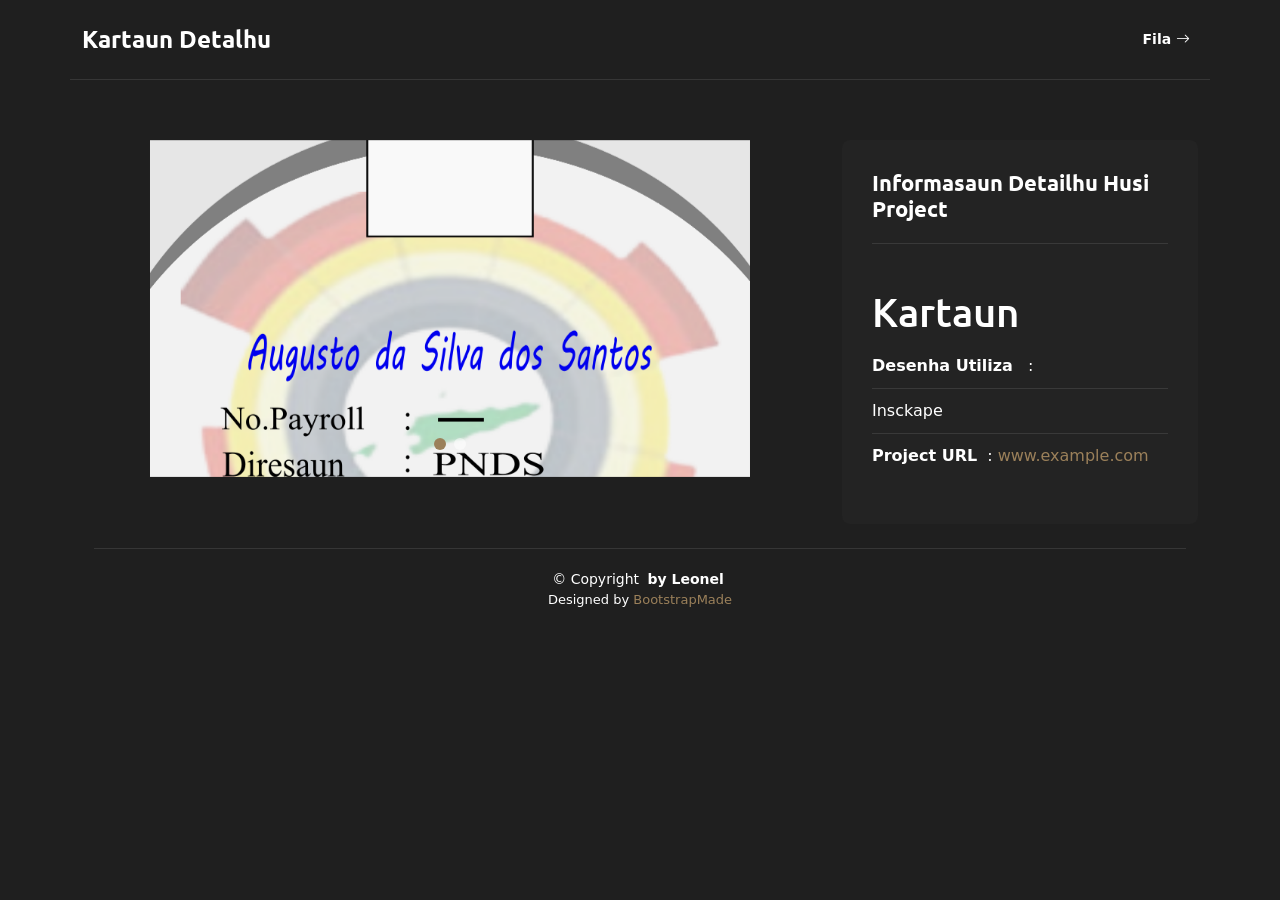
==== commit 7be13671: "Update kartaun.html" ====
--- a/kartaun.html
+++ b/kartaun.html
@@ -103,8 +103,12 @@
 
                 <div class="swiper-slide">
                   <img src="assets/img/portfolio/kartaun (27).png" alt="Portfolio Image" class="img-fluid" loading="lazy">
+                </div>
+
+                 <div class="swiper-slide">
                   <img src="assets/img/portfolio/Idcard.jpg" alt="Portfolio Image" class="img-fluid" loading="lazy">
                 </div>
+                
 
               </div>
               <div class="swiper-pagination"></div>
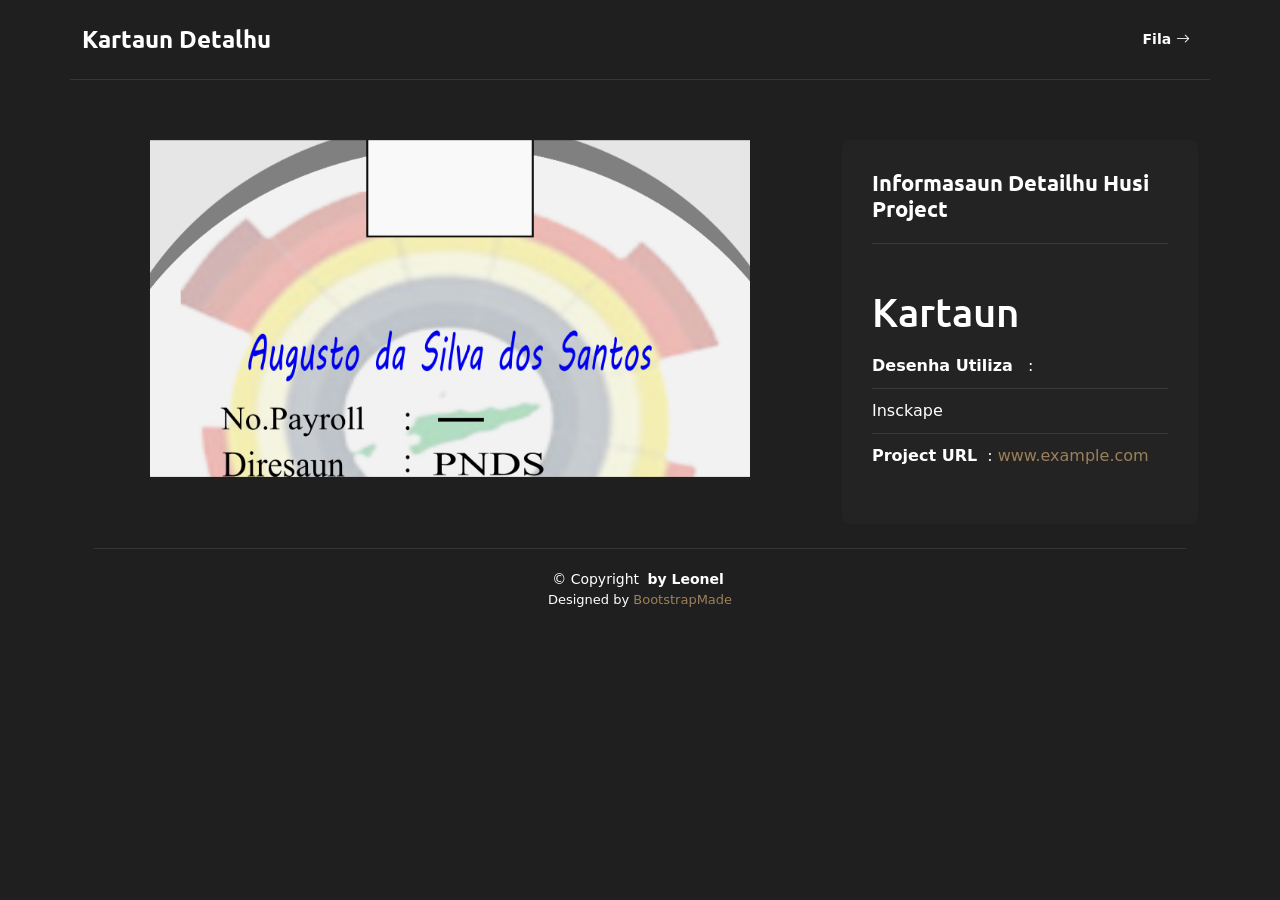
==== commit bc8b7fa0: "Update kartaun.html" ====
--- a/kartaun.html
+++ b/kartaun.html
@@ -105,11 +105,6 @@
                   <img src="assets/img/portfolio/kartaun (27).png" alt="Portfolio Image" class="img-fluid" loading="lazy">
                 </div>
 
-                 <div class="swiper-slide">
-                  <img src="assets/img/portfolio/Idcard.jpg" alt="Portfolio Image" class="img-fluid" loading="lazy">
-                </div>
-                
-
               </div>
               <div class="swiper-pagination"></div>
             </div>
